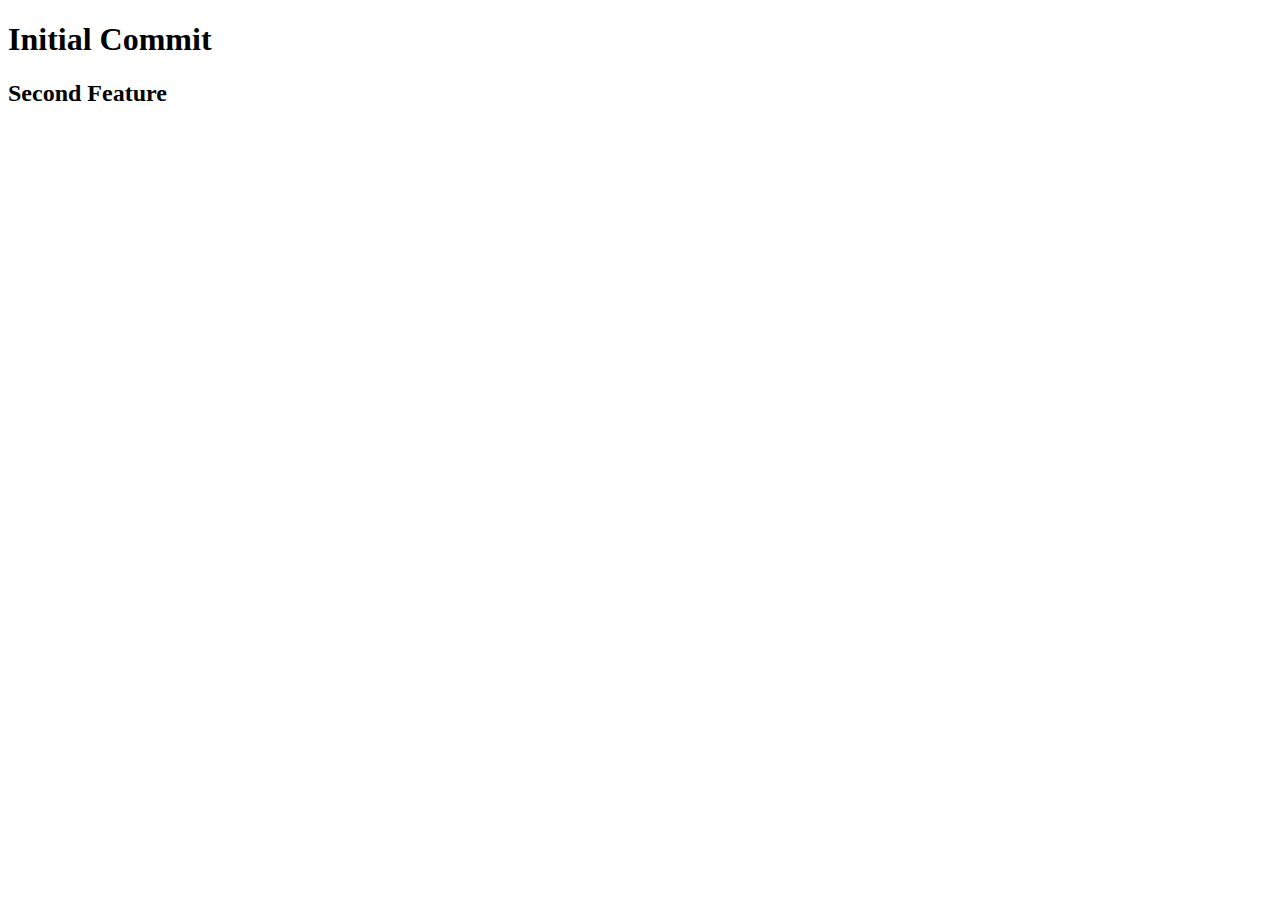
==== index.html @ 638a281c "second feature start" ====
<!DOCTYPE html>
<html lang="es">
<head>
	<meta charset="UTF-8">
	<meta name="viewport" content="width=device-width, initial-scale=1.0">
	<meta http-equiv="X-UA-Compatible" content="ie=edge">
	<title>Initial Commit</title>
</head>
<body>
	<h1>Initial Commit</h1>
	<h2>Second Feature</h2>
</body>
</html>
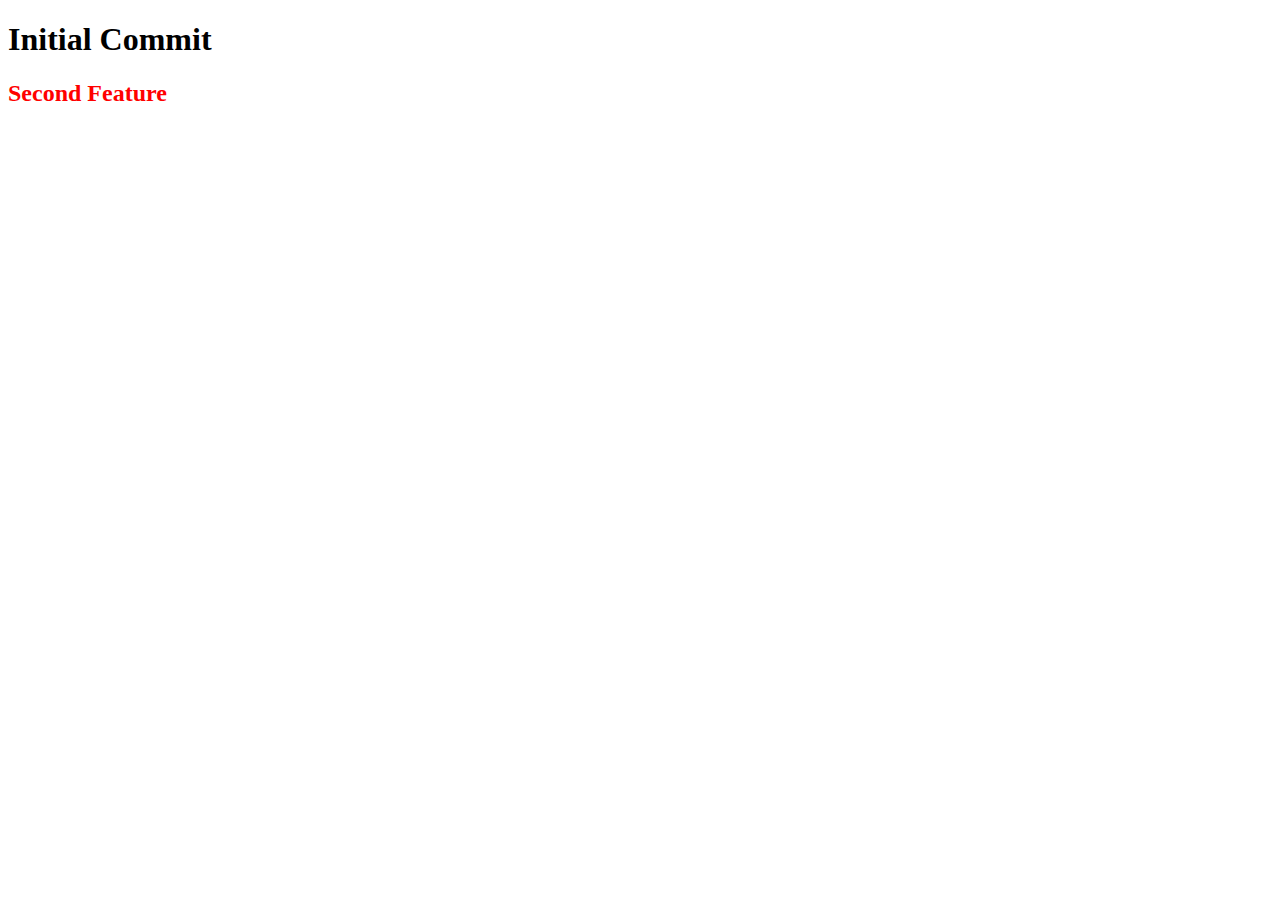
==== commit 5dff337a: "color red" ====
--- a/index.html
+++ b/index.html
@@ -4,10 +4,11 @@
 	<meta charset="UTF-8">
 	<meta name="viewport" content="width=device-width, initial-scale=1.0">
 	<meta http-equiv="X-UA-Compatible" content="ie=edge">
+	<link rel="stylesheet" href="styles.css">
 	<title>Initial Commit</title>
 </head>
 <body>
 	<h1>Initial Commit</h1>
-	<h2>Second Feature</h2>
+	<h2 class="color-red">Second Feature</h2>
 </body>
 </html>--- a/styles.css
+++ b/styles.css
@@ -0,0 +1,3 @@
+.color-red {
+	color:red;
+}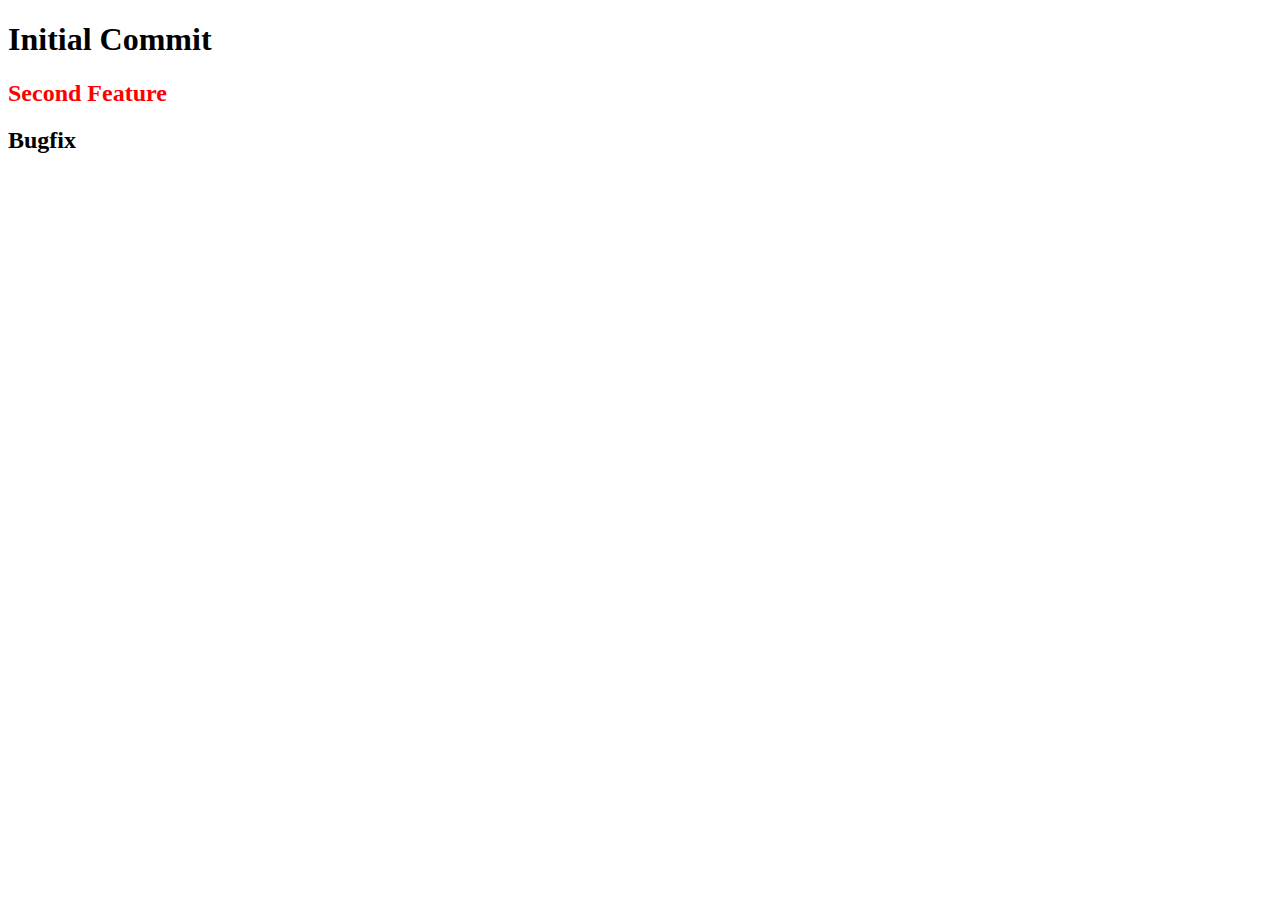
==== commit d2ec1aa6: "index bugfix" ====
--- a/index.html
+++ b/index.html
@@ -4,11 +4,12 @@
 	<meta charset="UTF-8">
 	<meta name="viewport" content="width=device-width, initial-scale=1.0">
 	<meta http-equiv="X-UA-Compatible" content="ie=edge">
-	<link rel="stylesheet" href="styles.css">
+	<link rel="stylesheet" href="css/styles.css">
 	<title>Initial Commit</title>
 </head>
 <body>
 	<h1>Initial Commit</h1>
 	<h2 class="color-red">Second Feature</h2>
+	<h2>Bugfix</h2>
 </body>
 </html>--- a/css/styles.css
+++ b/css/styles.css
@@ -0,0 +1,3 @@
+.color-red {
+	color:red;
+}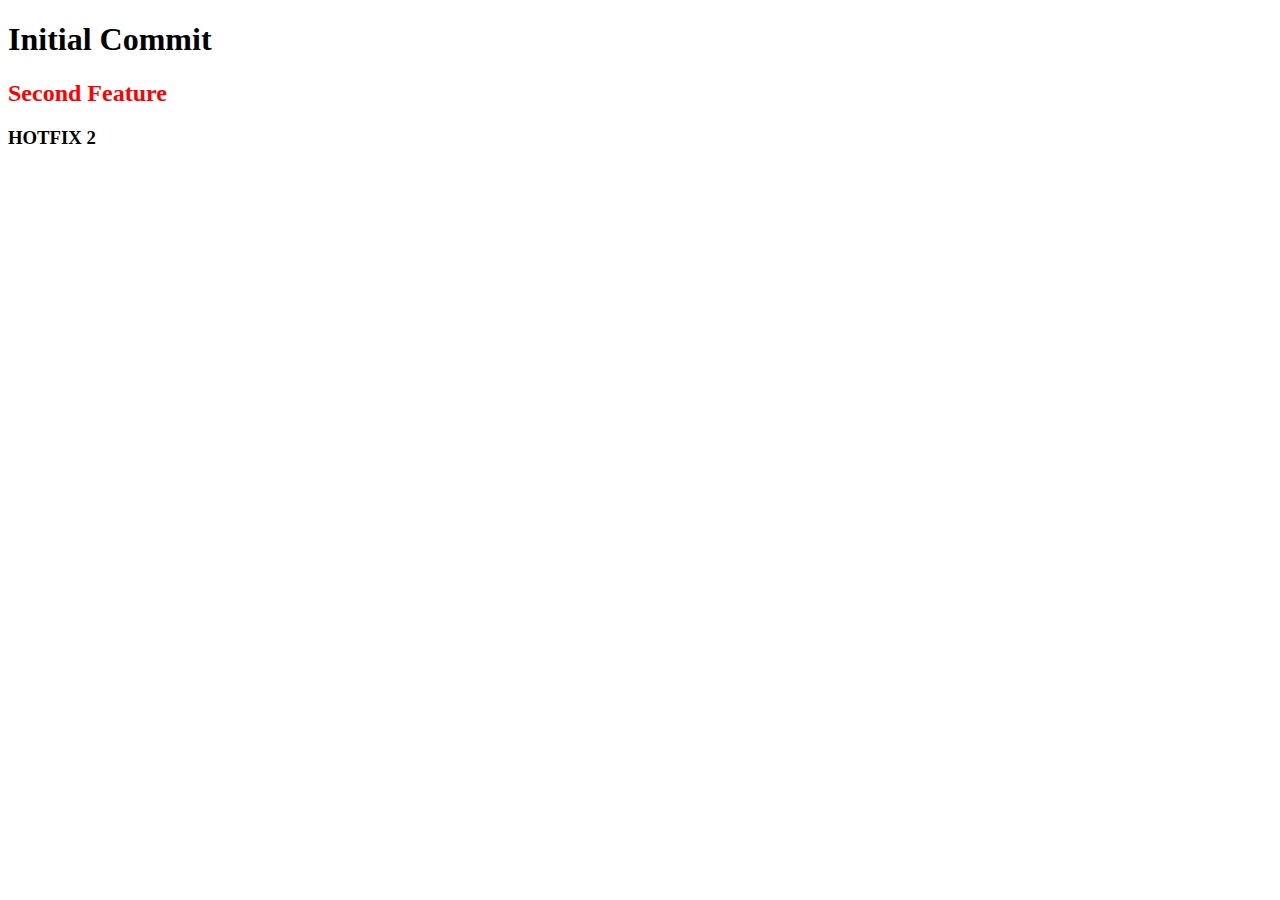
==== commit 6c5bfb22: "fixing 2" ====
--- a/index.html
+++ b/index.html
@@ -10,6 +10,6 @@
 <body>
 	<h1>Initial Commit</h1>
 	<h2 class="color-red">Second Feature</h2>
-	<h2>Bugfix</h2>
+	<h3>HOTFIX 2</h3>
 </body>
 </html>